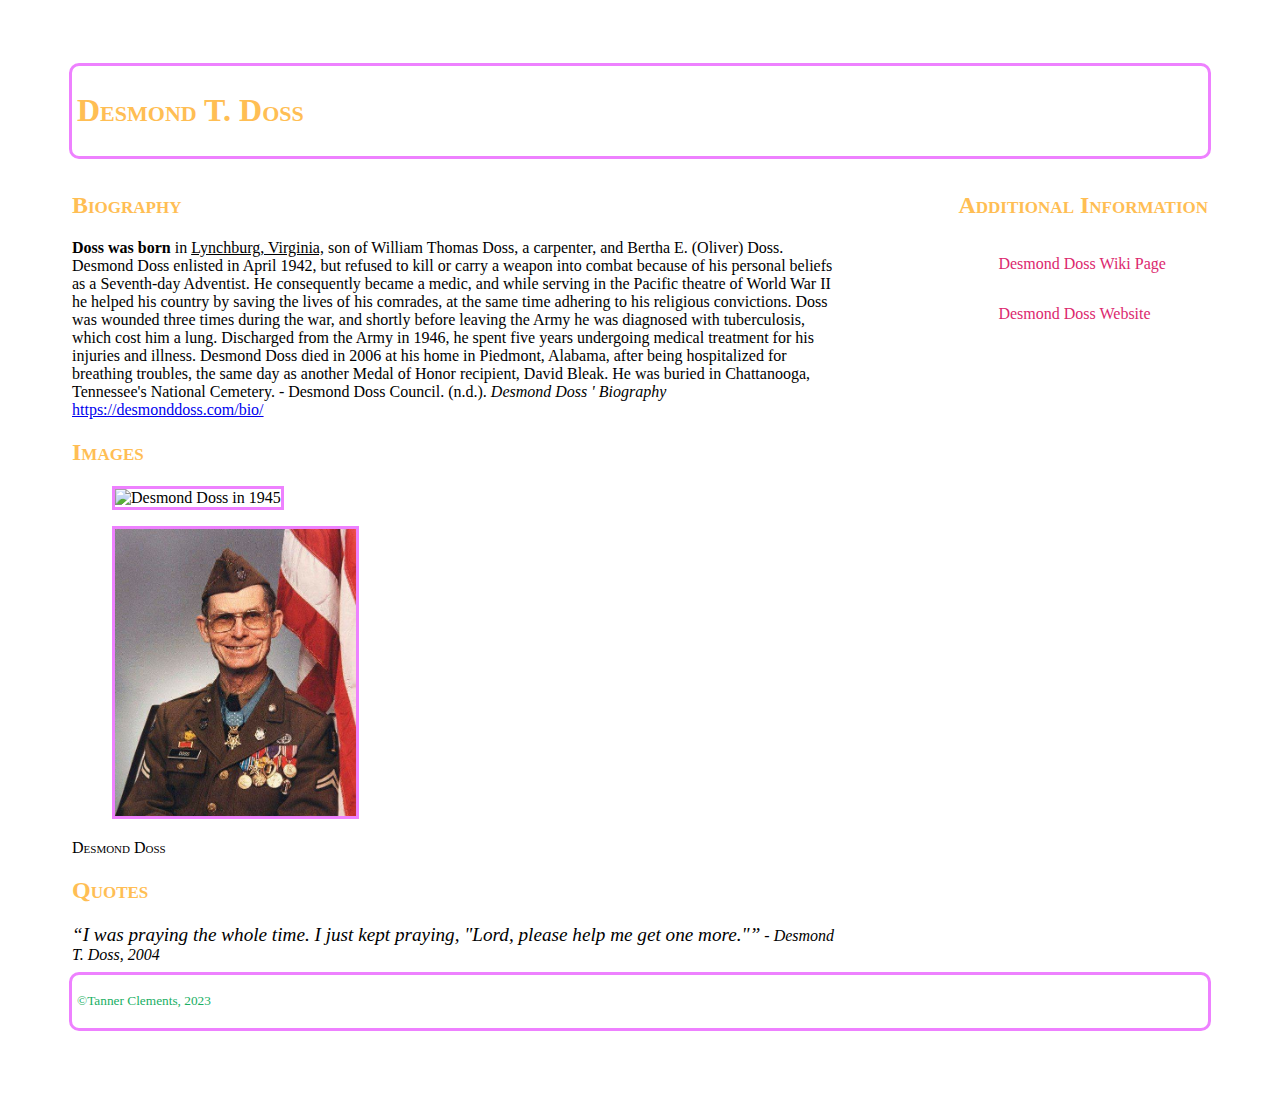
==== index.html @ d4fd234c "Assignment1_TC" ====
<!-- Tanner Clements 8931873-->
<!DOCTYPE html>
<html lang="en">
<head>
    <meta charset="UTF-8">
    <meta name="viewport" content="width=device-width, initial-scale=1.0">
    <meta name="description" content="Website about Demond Doss made for an assignment">
    <meta name="keywords" content="Desmond Doss, Doss, Hacksaw Ridge">
    <link rel="stylesheet" type="text/css" href="css/normalize.css">
    <link rel="stylesheet" type="text/css" href="css/styles.css">
    <title>Desmond Doss Website - Assignment 1</title>
</head>
<body>
    <header class="header">
        <h1>Desmond T. Doss</h1>
    </header>
    <main>
        <section>
            <h2>Biography</h2>
            <p class="ppp"><b>Doss was born</b> in <u>Lynchburg, Virginia,</u> son of William Thomas Doss, a carpenter, and Bertha E. (Oliver) Doss.

                Desmond Doss enlisted in April 1942, but refused to kill or carry a weapon into combat because of his personal beliefs as a Seventh-day Adventist. He consequently became a medic, and while serving in the Pacific theatre of World War II he helped his country by saving the lives of his comrades, at the same time adhering to his religious convictions. Doss was wounded three times during the war, and shortly before leaving the Army he was diagnosed with tuberculosis, which cost him a lung. Discharged from the Army in 1946, he spent five years undergoing medical treatment for his injuries and illness.
                
                Desmond Doss died in 2006 at his home in Piedmont, Alabama, after being hospitalized for breathing troubles, the same day as another Medal of Honor recipient, David Bleak. He was buried in Chattanooga, Tennessee's National Cemetery. - Desmond Doss Council. (n.d.). <i>Desmond Doss ' Biography </i><a href="https://desmonddoss.com/bio/">https://desmonddoss.com/bio/</a></p>
        </section>
        <section>
            <h2>Images</h2>
            <figure><img class="mainimg" src="https://upload.wikimedia.org/wikipedia/commons/thumb/7/71/DossDesmondT_USArmy.jpg/330px-DossDesmondT_USArmy.jpg" alt="Desmond Doss in 1945" title="Doss Young"></figure>
            <figure><img class="mainimg" src="desmonddoss.jpg" alt="Desmond Doss in full uniform" title="Doss Uniform"></figure>
            <figcaption>Desmond Doss</figcaption>
        </section>
        <section>
            <h2>Quotes</h2>
            <q>I was praying the whole time. I just kept praying, "Lord, please help me get one more."</q> - <cite>Desmond T. Doss, 2004</cite>
        </section>
    </main>
    <aside>
        <h2>Additional Information</h2>
        <ul>
            <li><a href="https://en.wikipedia.org/wiki/Desmond_Doss" title="Desmond Doss Wiki Page"> Desmond Doss Wiki Page </a></li>
            <li><a href="https://desmonddoss.com/index.php" title="Desmond Doss Website"> Desmond Doss Website </a></li>
        </ul>
    </aside>
    <footer class="footer"><p>&copy;Tanner Clements, 2023</p></footer>
    
</body>
</html>
---- css/styles.css ----
/*Tanner Clements 8931873*/
body{
    width : 90vw;
    max-width : 100vw;
    font: normal, normal, bold, 18px, Verdana, Serif, Arial;
    margin: 10px auto;
    padding: 3em;
}

.header, footer{
    padding:5px;
    margin: 5px;
    border : 3px solid rgb(238, 129, 255);
    border-radius: 10px;
    clear : both;
}

h1, h2{
    color: rgb(255, 190, 84);
    font-variant: small-caps;
}

footer p{
    font-size: smaller;
    color: rgb(25, 175, 100);
}

main{
    float : left;
    width : 66.6%;
    padding : 5px;
    margin : 3px;
}

aside{
    float : right;
    padding : 5px;
    margin : 3px;
}


.mainimg{
    border : 3px solid rgb(238, 129, 255);
    width : 35%;
}

figcaption{
    font-style : bold;
    font-variant : small-caps;
}

q{
    font-family : cursive;
    font-style: italic;
    font-size: larger;
}

ul li{
    list-style-type : none;
    line-height : 50px;
}

li > a{
    text-decoration: none;
    color : rgb(220,40,110);
}

aside a:hover{
    color : rgb(40, 100, 202)
}
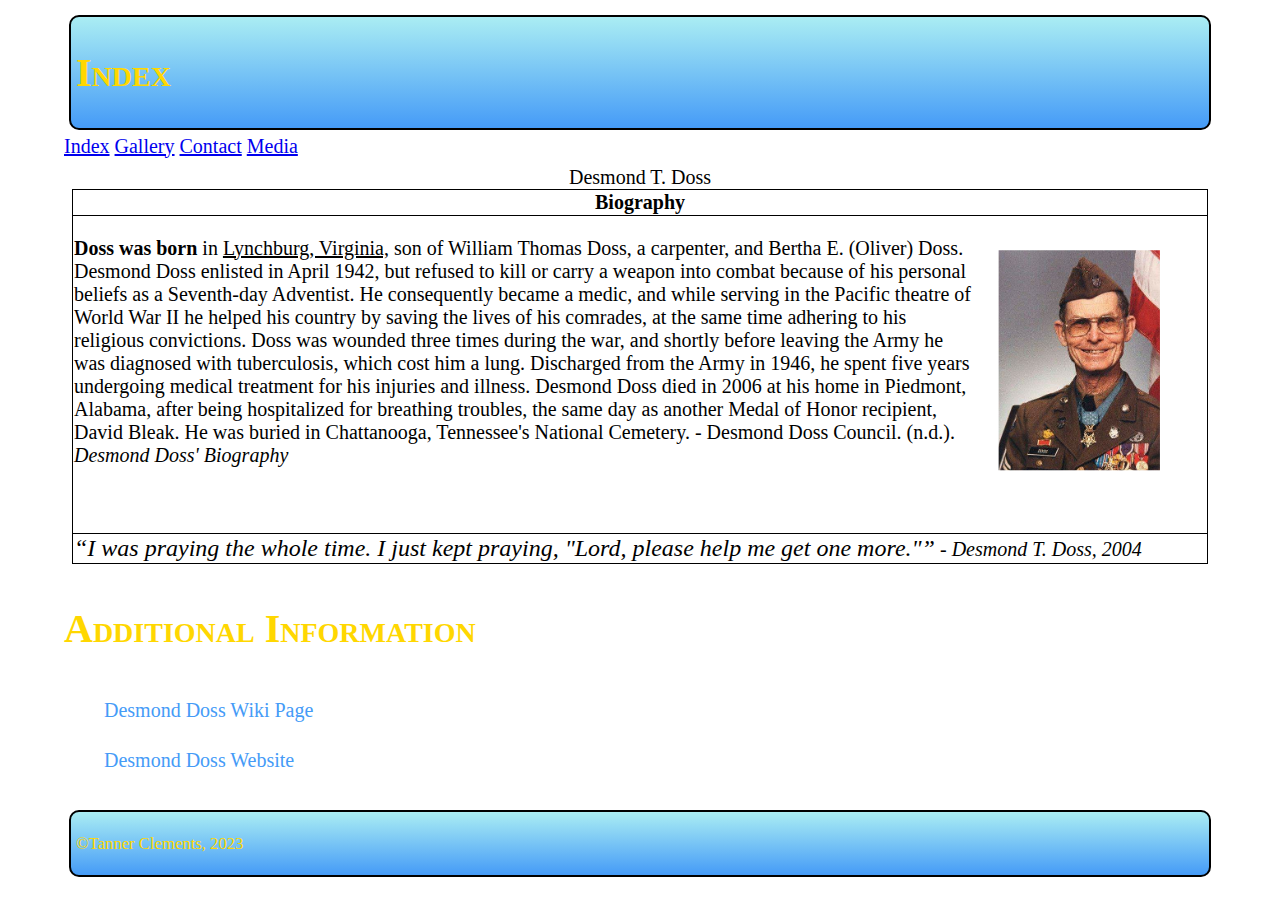
==== commit 3ee963e5: "Assignment1 TC" ====
--- a/index.html
+++ b/index.html
@@ -10,29 +10,36 @@
     <link rel="stylesheet" type="text/css" href="css/styles.css">
     <title>Desmond Doss Website - Assignment 1</title>
 </head>
-<body>
+<body class="bodyflex">
     <header class="header">
-        <h1>Desmond T. Doss</h1>
+        <h1>Index</h1>
     </header>
+    <nav class="flexnav">
+        <a href="index.html">Index</a>
+        <a href="gallery.html">Gallery</a>
+        <a href="contact.html">Contact</a>
+        <a href="media.html">Media</a>
+    </nav>
     <main>
-        <section>
-            <h2>Biography</h2>
-            <p class="ppp"><b>Doss was born</b> in <u>Lynchburg, Virginia,</u> son of William Thomas Doss, a carpenter, and Bertha E. (Oliver) Doss.
+        <table>
+            <caption>Desmond T. Doss</caption>
+            <thead>
+                <tr>
+                    <th>Biography</th>
+                </tr>
+            </thead>
+            <tbody>
+                <tr>
+                    <td><p class="ppp"><b>Doss was born</b> in <u>Lynchburg, Virginia,</u> son of William Thomas Doss, a carpenter, and Bertha E. (Oliver) Doss. <img class="mainimg" src="images/desmonddoss.jpg" alt="Desmond Doss in full uniform" title="Doss Uniform">
 
-                Desmond Doss enlisted in April 1942, but refused to kill or carry a weapon into combat because of his personal beliefs as a Seventh-day Adventist. He consequently became a medic, and while serving in the Pacific theatre of World War II he helped his country by saving the lives of his comrades, at the same time adhering to his religious convictions. Doss was wounded three times during the war, and shortly before leaving the Army he was diagnosed with tuberculosis, which cost him a lung. Discharged from the Army in 1946, he spent five years undergoing medical treatment for his injuries and illness.
-                
-                Desmond Doss died in 2006 at his home in Piedmont, Alabama, after being hospitalized for breathing troubles, the same day as another Medal of Honor recipient, David Bleak. He was buried in Chattanooga, Tennessee's National Cemetery. - Desmond Doss Council. (n.d.). <i>Desmond Doss ' Biography </i><a href="https://desmonddoss.com/bio/">https://desmonddoss.com/bio/</a></p>
-        </section>
-        <section>
-            <h2>Images</h2>
-            <figure><img class="mainimg" src="https://upload.wikimedia.org/wikipedia/commons/thumb/7/71/DossDesmondT_USArmy.jpg/330px-DossDesmondT_USArmy.jpg" alt="Desmond Doss in 1945" title="Doss Young"></figure>
-            <figure><img class="mainimg" src="desmonddoss.jpg" alt="Desmond Doss in full uniform" title="Doss Uniform"></figure>
-            <figcaption>Desmond Doss</figcaption>
-        </section>
-        <section>
-            <h2>Quotes</h2>
-            <q>I was praying the whole time. I just kept praying, "Lord, please help me get one more."</q> - <cite>Desmond T. Doss, 2004</cite>
-        </section>
+                    Desmond Doss enlisted in April 1942, but refused to kill or carry a weapon into combat because of his personal beliefs as a Seventh-day Adventist. He consequently became a medic, and while serving in the Pacific theatre of World War II he helped his country by saving the lives of his comrades, at the same time adhering to his religious convictions. Doss was wounded three times during the war, and shortly before leaving the Army he was diagnosed with tuberculosis, which cost him a lung. Discharged from the Army in 1946, he spent five years undergoing medical treatment for his injuries and illness.
+                        
+                        Desmond Doss died in 2006 at his home in Piedmont, Alabama, after being hospitalized for breathing troubles, the same day as another Medal of Honor recipient, David Bleak. He was buried in Chattanooga, Tennessee's National Cemetery. - Desmond Doss Council. (n.d.). <i>Desmond Doss' Biography</tr>
+                <tr>
+                    <td><q>I was praying the whole time. I just kept praying, "Lord, please help me get one more."</q> - <cite>Desmond T. Doss, 2004</cite></td>
+                </tr>
+            </tbody>
+        </table>
     </main>
     <aside>
         <h2>Additional Information</h2>
@@ -42,6 +49,5 @@
         </ul>
     </aside>
     <footer class="footer"><p>&copy;Tanner Clements, 2023</p></footer>
-    
 </body>
 </html>--- a/css/styles.css
+++ b/css/styles.css
@@ -1,47 +1,76 @@
 /*Tanner Clements 8931873*/
+
+.bodyflex{
+    display: flex;
+    flex-direction: column;
+}
+
 body{
     width : 90vw;
     max-width : 100vw;
     font: normal, normal, bold, 18px, Verdana, Serif, Arial;
     margin: 10px auto;
-    padding: 3em;
+}
+
+table{
+    border-collapse: collapse;
+    border: 1px solid black;
+}
+
+thead{
+    border: 1px solid black;
+}
+
+tr{
+    border: 1px solid black;
 }
 
 .header, footer{
     padding:5px;
     margin: 5px;
-    border : 3px solid rgb(238, 129, 255);
+    border : 2px solid black;
     border-radius: 10px;
+    background-image: linear-gradient(rgb(170, 237, 243),rgb(69, 155, 247));
     clear : both;
 }
 
+nav{
+    color: rgb(69, 155, 247);
+}
+
+.flexnav a:hover{
+    color: rgb(170, 237, 243);
+}
+
 h1, h2{
-    color: rgb(255, 190, 84);
+    font-size: 2em;
+    color: gold;
     font-variant: small-caps;
 }
 
 footer p{
     font-size: smaller;
-    color: rgb(25, 175, 100);
+    color: gold;
 }
 
 main{
-    float : left;
-    width : 66.6%;
     padding : 5px;
     margin : 3px;
 }
 
 aside{
-    float : right;
-    padding : 5px;
-    margin : 3px;
+    background: url(doss1);
 }
 
+.ppp{
+    float: left;
+}
 
 .mainimg{
-    border : 3px solid rgb(238, 129, 255);
-    width : 35%;
+    float: right;
+    clip-path: inset(5% 20% 15% 10%);
+    border : 2px solid black;
+    width : 20%;
 }
 
 figcaption{
@@ -60,11 +89,44 @@
     line-height : 50px;
 }
 
+.grid{
+    display: grid;
+    grid-template-columns: auto auto auto;
+}
+
+.a{
+    width: 250px;
+    height: 250px;
+    padding: 2px;
+    clip-path: polygon(20% 0%, 80% 0%, 100% 20%, 100% 80%, 80% 100%, 20% 100%, 0% 80%, 0% 20%);
+}
+
 li > a{
     text-decoration: none;
-    color : rgb(220,40,110);
+    color : rgb(69, 155, 247);
 }
 
 aside a:hover{
-    color : rgb(40, 100, 202)
+    color : rgb(170, 237, 243)
+}
+
+select, option, label, input[type=submit]{
+    font-size: 2rem;
+    font-weight: 500;
+}
+
+@media(max-width : 500px){
+    html{
+        font-size: 16px;
+    }
+}
+
+@media(orientation : landscape){
+    html{
+        font-size: 20px;
+    }
+}
+
+@media screen {
+    
 }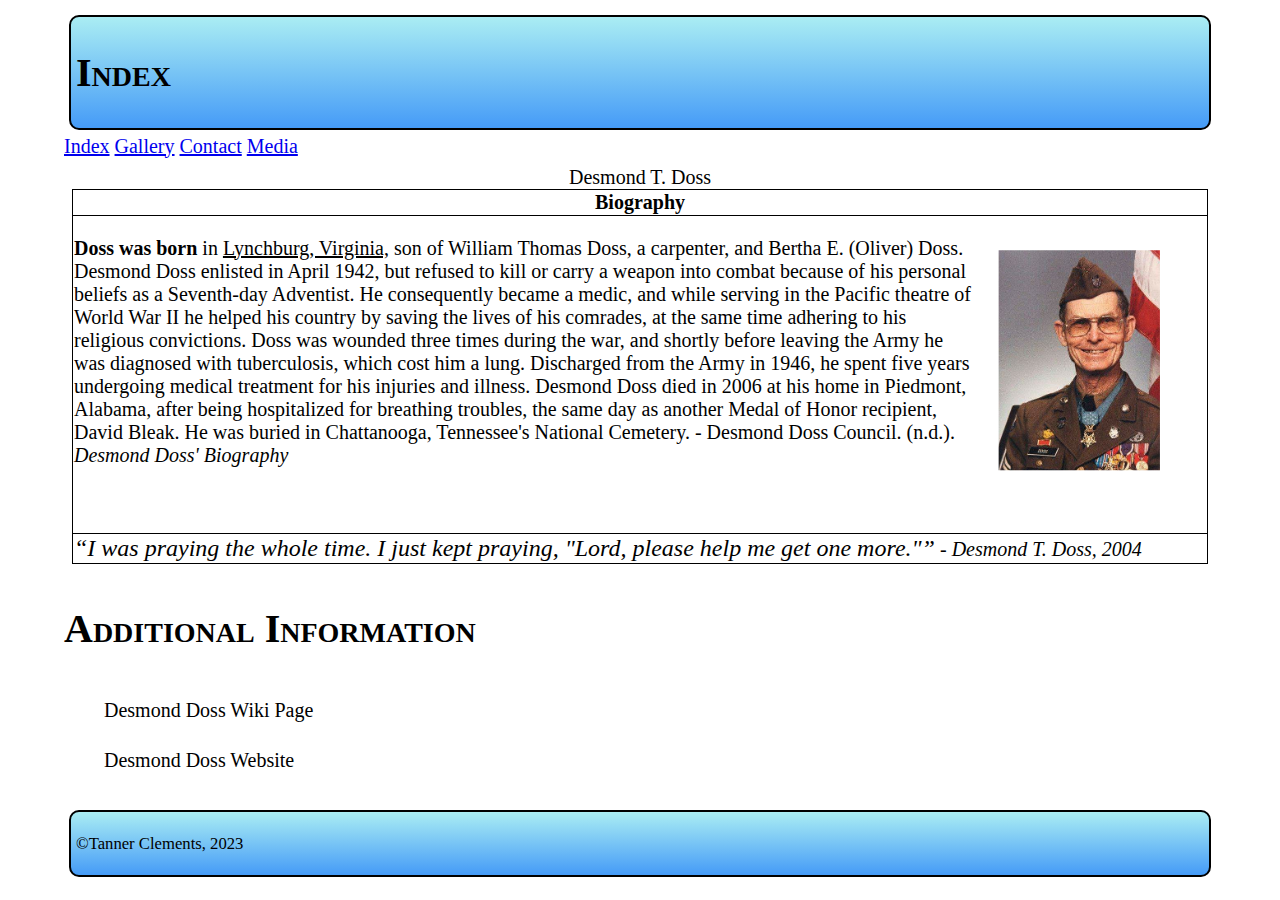
==== commit 63fe4f05: "Assignment1 TC" ====
--- a/index.html
+++ b/index.html
@@ -8,7 +8,7 @@
     <meta name="keywords" content="Desmond Doss, Doss, Hacksaw Ridge">
     <link rel="stylesheet" type="text/css" href="css/normalize.css">
     <link rel="stylesheet" type="text/css" href="css/styles.css">
-    <title>Desmond Doss Website - Assignment 1</title>
+    <title>Desmond Doss Website - Assignment 2</title>
 </head>
 <body class="bodyflex">
     <header class="header">
--- a/css/styles.css
+++ b/css/styles.css
@@ -35,7 +35,7 @@
 }
 
 nav{
-    color: rgb(69, 155, 247);
+    color: black;
 }
 
 .flexnav a:hover{
@@ -44,13 +44,13 @@
 
 h1, h2{
     font-size: 2em;
-    color: gold;
+    color: black;
     font-variant: small-caps;
 }
 
 footer p{
     font-size: smaller;
-    color: gold;
+    color: black;
 }
 
 main{
@@ -59,7 +59,7 @@
 }
 
 aside{
-    background: url(doss1);
+    background: url(doss1.jpg);
 }
 
 .ppp{
@@ -103,7 +103,7 @@
 
 li > a{
     text-decoration: none;
-    color : rgb(69, 155, 247);
+    color : black;
 }
 
 aside a:hover{
